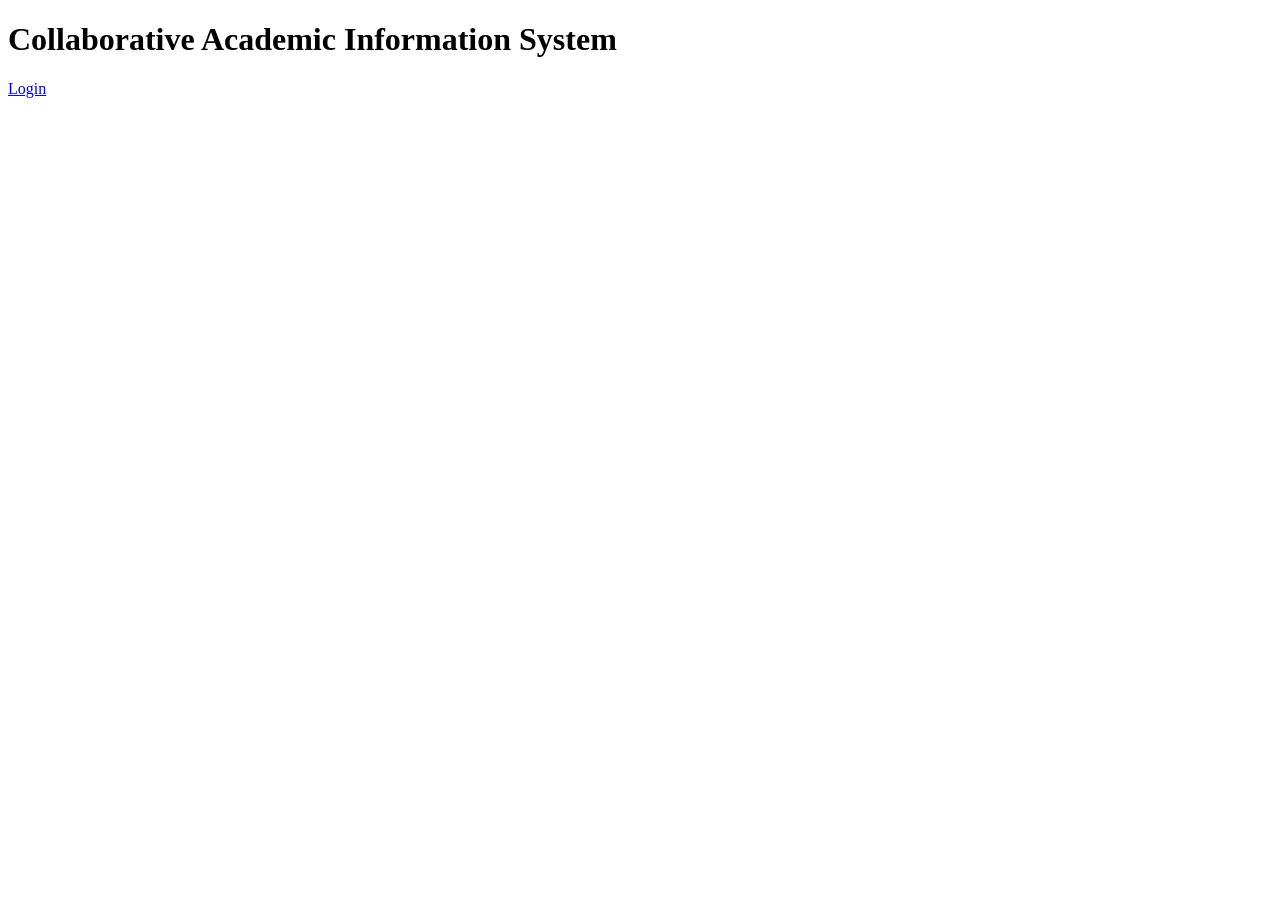
==== index.html @ 4f8b5da1 "Menyiapkan halaman utama CAIS" ====
<!DOCTYPE html>
<html lang="id">
<head>
    <meta charset="UTF-8">
    <meta name="viewport" content="width=device-width, initial-scale=1.0">
    <title>CAIS - Academic Information System</title>
</head>
<body>

    <h1>Collaborative Academic Information System</h1>

    <nav>
        <a href="pages/login.html">Login</a>
    </nav>

</body>
</html>
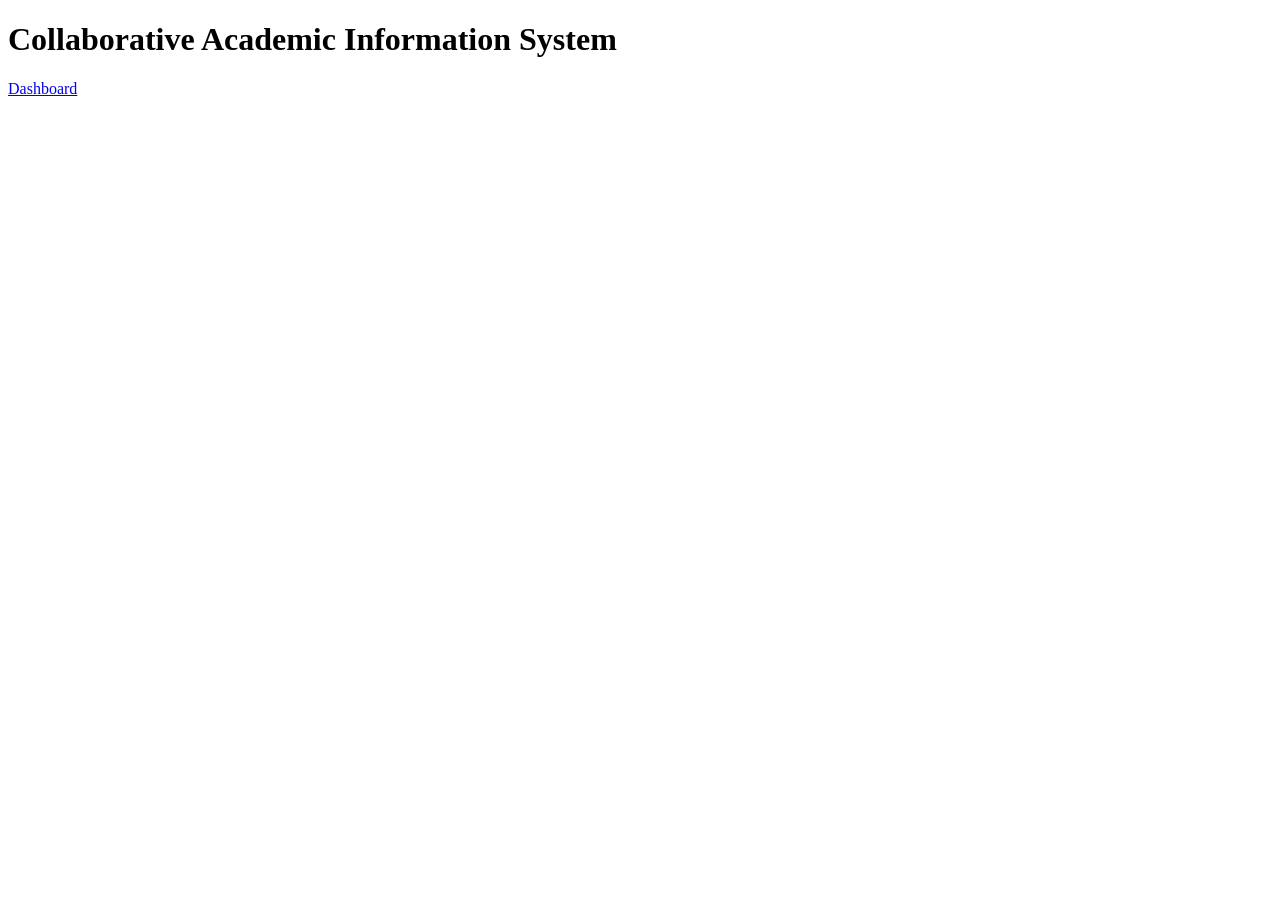
==== commit 9057c48f: "Menambahkan navigasi dashboard CAIS" ====
--- a/index.html
+++ b/index.html
@@ -1,4 +1,3 @@
-
 <!DOCTYPE html>
 <html lang="id">
 <head>
@@ -11,8 +10,8 @@
     <h1>Collaborative Academic Information System</h1>
 
     <nav>
-        <a href="pages/login.html">Login</a>
+        <a href="pages/dashboard.html">Dashboard</a>
     </nav>
 
 </body>
-</html>
+</html>
